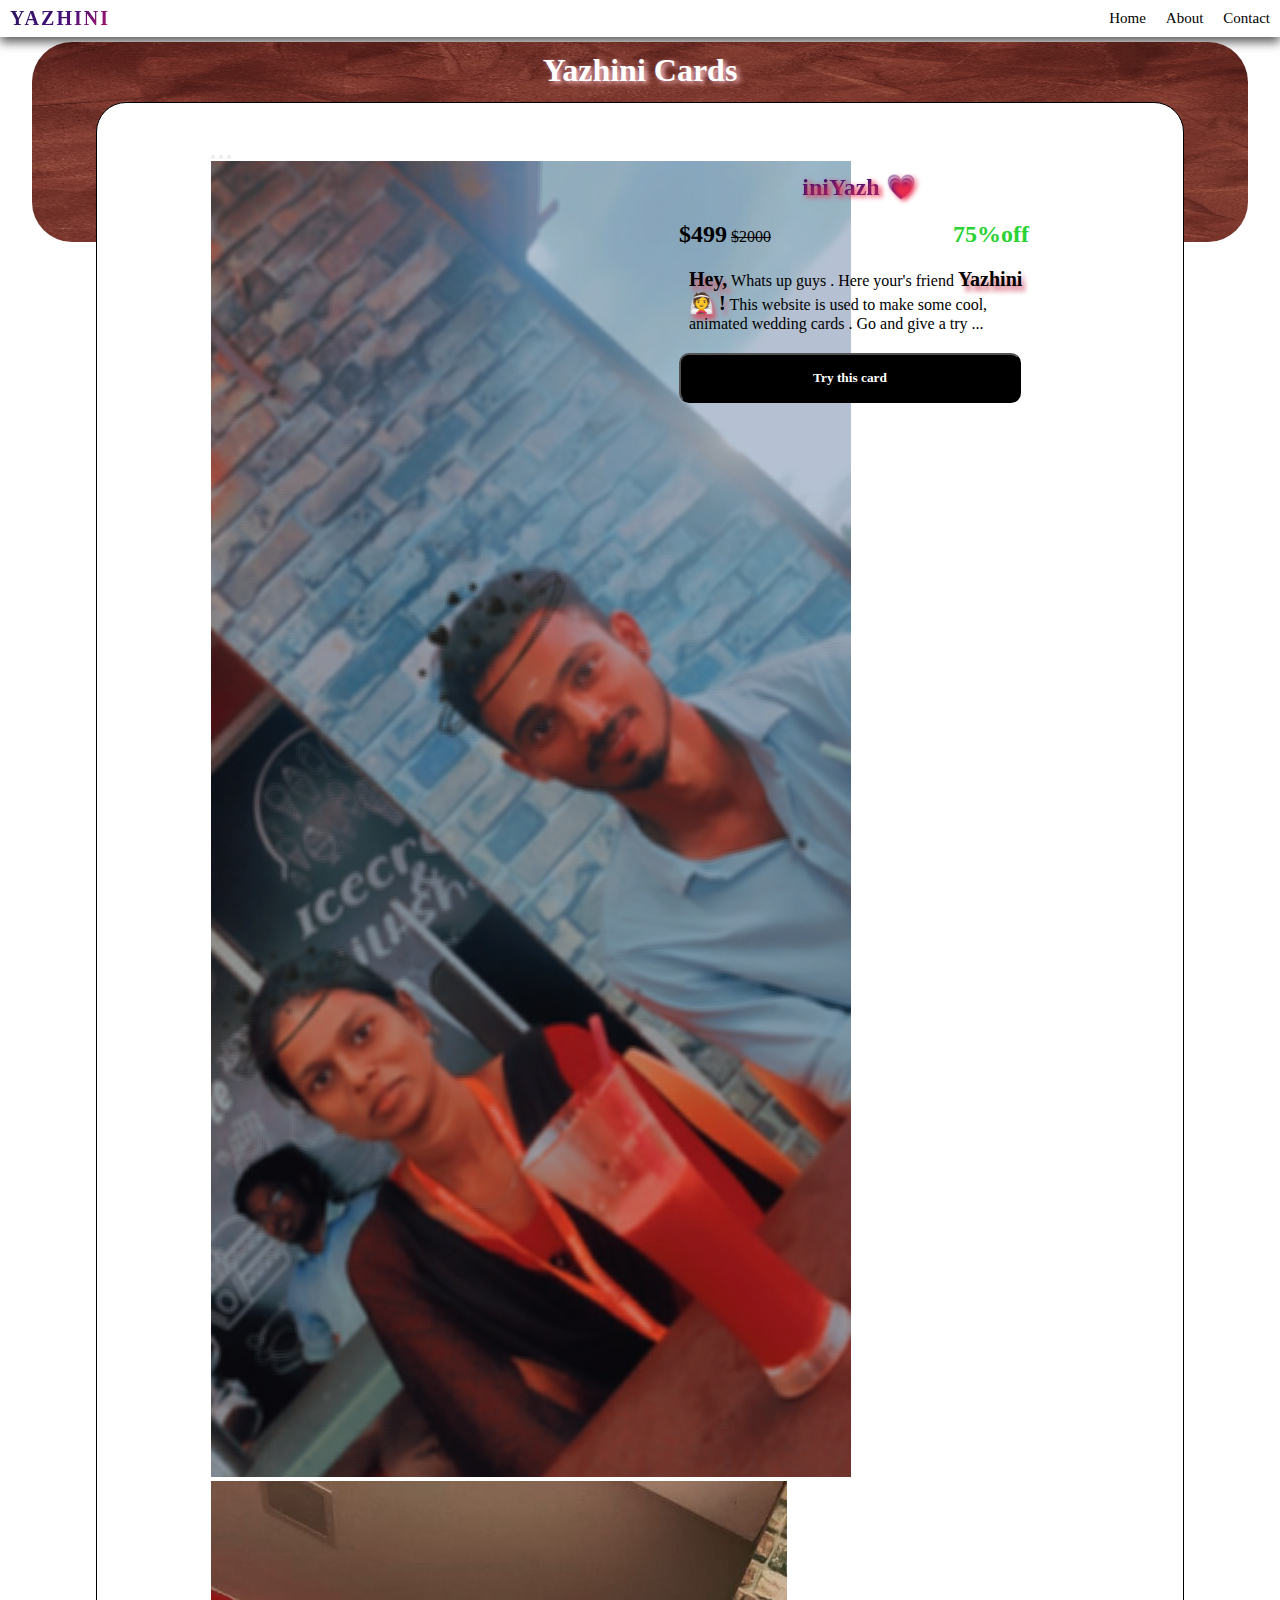
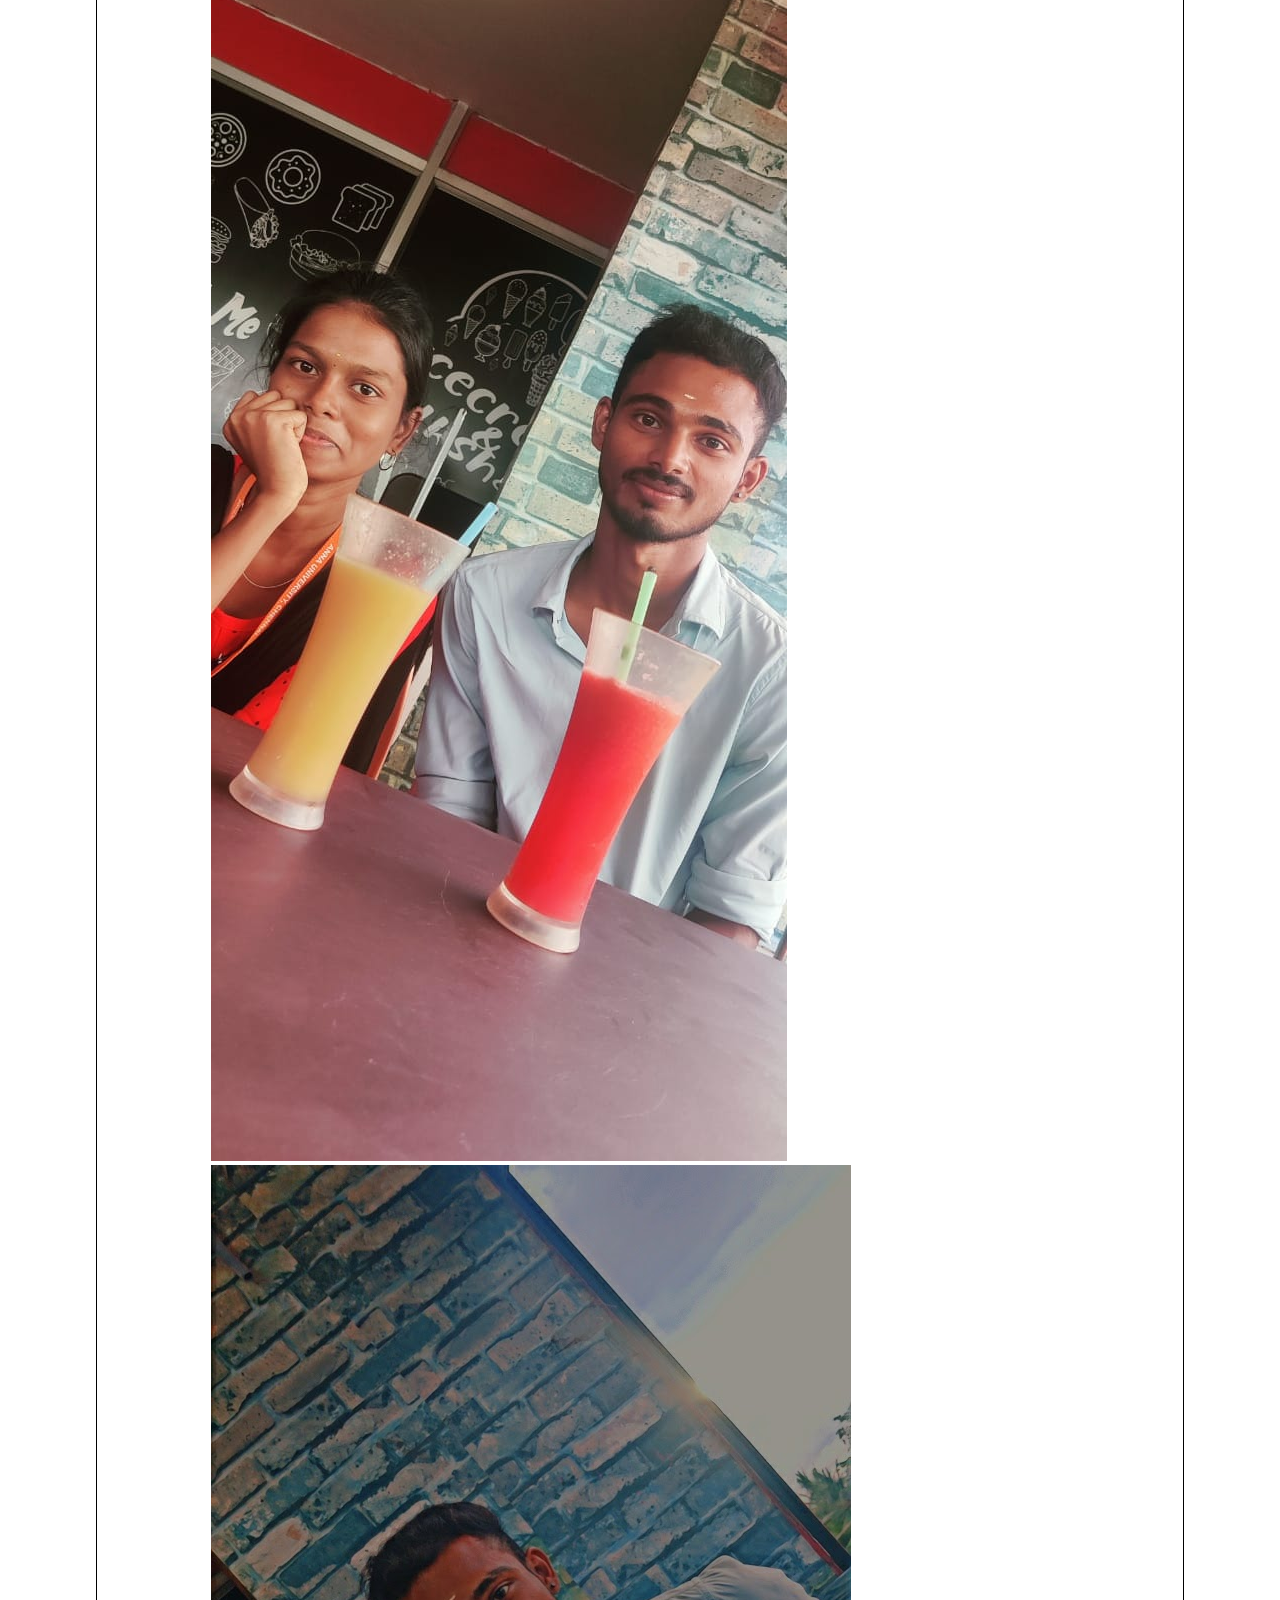
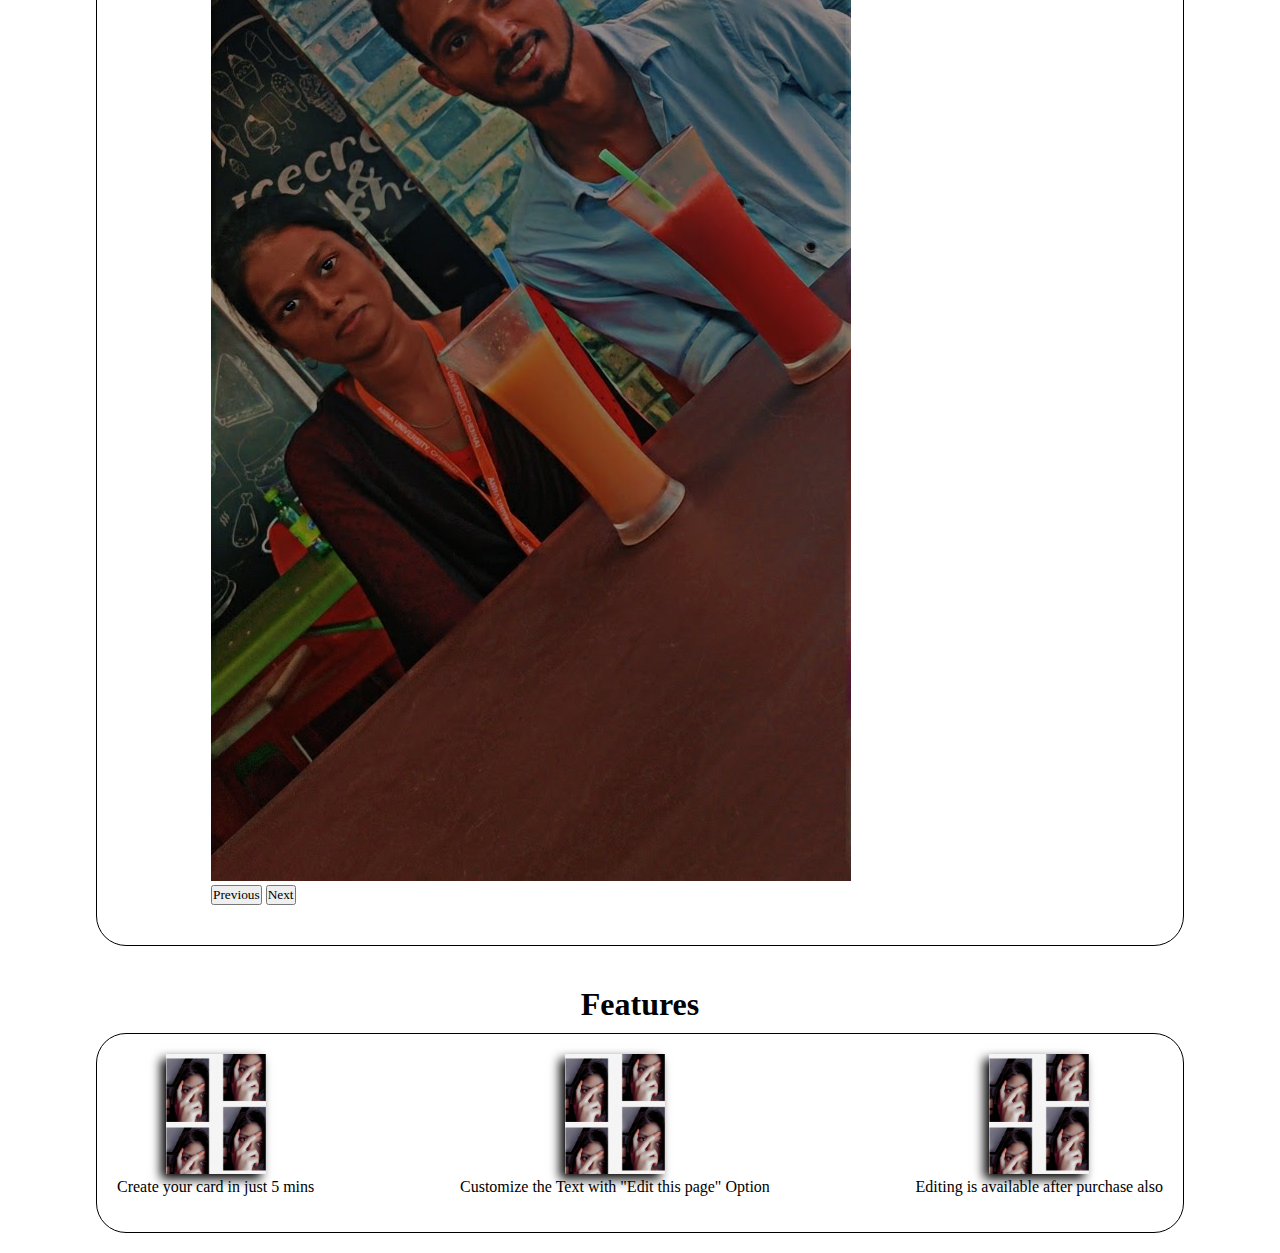
==== Dude/index.html @ 49190b06 "final commit" ====
<!DOCTYPE html>
<html lang="en">
<head>
  <meta charset="UTF-8">
  <meta http-equiv="X-UA-Compatible" content="IE=edge">
  <meta name="viewport" content="width=device-width, initial-scale=1.0">
  <title>Intern project</title>
  <link rel="stylesheet" href="style.css">

  <!-- CSS only -->
  <link href="https://cdn.jsdelivr.net/npm/bootstrap@5.2.2/dist/css/bootstrap.min.css" rel="stylesheet" integrity="sha384-Zenh87qX5JnK2Jl0vWa8Ck2rdkQ2Bzep5IDxbcnCeuOxjzrPF/et3URy9Bv1WTRi" crossorigin="anonymous">

  <!-- JavaScript Bundle with Popper -->
  <script defer src="https://cdn.jsdelivr.net/npm/bootstrap@5.2.2/dist/js/bootstrap.bundle.min.js" integrity="sha384-OERcA2EqjJCMA+/3y+gxIOqMEjwtxJY7qPCqsdltbNJuaOe923+mo//f6V8Qbsw3" crossorigin="anonymous"></script>
</head>
<body>

  <!--Creating a navbar-->

  <div class="header-container">
        <nav class="nav-container">
            <h1 style="margin-bottom: 0px;"class="logo animate-charcter">YAZHINI</h1>
            <a href="#" class="toggle-btn">
                <span class="bar"></span>
                <span class="bar"></span>
                <span class="bar"></span>
            </a>
            <ul style="margin-bottom: 0px;">
                <li><a href="index.html">Home</a></li>
                <li><a href="About.html">About</a></li>
                <li><a href="Contact.html">Contact</a></li>
            </ul>
        </nav>
    </div>

  <!--Creating main section-->
  <div class="main-section">
    
      
    
    <div class="relative-div">
      <img src="assets/Background.jpg">
      <h1 style="margin-top: 5px;">Yazhini Cards</h1>
      
    </div>
    
    <div class="container-main">
      <div class="container-main-item1">
        <div id="carouselExampleDark" class="carousel carousel-dark slide" data-bs-ride="carousel">
          <div class="carousel-indicators">
            <button type="button" data-bs-target="#carouselExampleDark" data-bs-slide-to="0" class="active" aria-current="true" aria-label="Slide 1"></button>
            <button type="button" data-bs-target="#carouselExampleDark" data-bs-slide-to="1" aria-label="Slide 2"></button>
            <button type="button" data-bs-target="#carouselExampleDark" data-bs-slide-to="2" aria-label="Slide 3"></button>
          </div>
          <div class="carousel-inner">
            <div class="carousel-item active" data-bs-interval="10000">
              <img src="assets/Page1.jpeg" class="d-block w-100" alt="Page1" >
              <div class="carousel-caption d-none d-md-block car-style">
                
              </div>
            </div>
            <div class="carousel-item" data-bs-interval="2000">
              <img src="assets/Page2.jpeg" class="d-block w-100" alt="page2">
              <div class="carousel-caption d-none d-md-block car-style">
               
              </div>
            </div>
            <div class="carousel-item">
              <img src="assets/Page3.jpeg" class="d-block w-100" alt="page3">
              <div class="carousel-caption d-none d-md-block car-style">
               
              </div>
            </div>
          </div>
          <button class="carousel-control-prev" type="button" data-bs-target="#carouselExampleDark" data-bs-slide="prev">
            <span class="carousel-control-prev-icon" aria-hidden="true"></span>
            <span class="visually-hidden">Previous</span>
          </button>
          <button class="carousel-control-next" type="button" data-bs-target="#carouselExampleDark" data-bs-slide="next">
            <span class="carousel-control-next-icon" aria-hidden="true"></span>
            <span class="visually-hidden">Next</span>
          </button>
        </div>
      </div>
      <div class="container-main-item2">
        <!--using floting text insted <h2>card title</h2>-->
        <h2 class="animate-charcter" style="text-shadow: 3px 2px 5px #eb2c4d;">iniYazh &#128151;</h2>


        <div class="container-inside-main-item2">
          <div>
            <span style="font-size: 24px;font-weight: bold;">$499</span> 
        <span><s>$2000</s></span>
          </div>
        <div style="margin-right: 30px;">
          <span style="color:#2BD234 ;font-size: 24px;font-weight: bold;">75%off</span>
        </div>
        </div>
        <p><span class="dec">Hey,</span> Whats up guys . Here your's friend <span class="dec">Yazhini &#128112; !</span> This website is used to make some cool, animated wedding cards . Go and give a try  ...</p>
        <button class="card-btn">Try this card</button>
      </div>
    </div>

  </div>
  
  <!--Creating a footer section-->
<footer class="footer">
  <div style="margin-top:-100px;">
    <h1 style="text-align: center;">Features</h1>
    <div class="footer-flex-container">
      <div class="footer-flex item1">
        <img src="assets/fimage.jpeg" alt="blur-image" width="60%" class="img-style"> 
        <p>Create your card in just 5 mins</p></div>
      <div class="footer-flex item2">
        <img src="assets/fimage.jpeg" alt="blur-image" width="60" class="img-style"> 
        <p>Customize the Text with "Edit this page" Option</p>
      </div>
      <div class="footer-flex item3">
        <img src="assets/fimage.jpeg" alt="blur-image" width="60%"
        class="img-style"> 
        <p>Editing is available after purchase also</p>
      </div>
    </div>
</footer>
  
  </div>


  <script src="index.js"></script>
</body>
</html>
---- Dude/style.css ----
*{
    padding: 0px;
    margin: 0px;
    box-sizing: border-box;
    font-family: 'Times New Roman', Times, serif;
}
.img-style{
    box-shadow: -5px 5px 10px;
}

.dec{
    
    text-shadow: 3px 5px 5px rgb(211, 89, 109);
    font-weight: bold;
    font-size: 20px;
}
.animate-charcter
{
 
  background-image: linear-gradient(
    -225deg,
    #231557 0%,
    #44107a 29%,
    #ff1361 67%,
    #fff800 100%
  );
  background-size: auto auto;
  background-clip: border-box;
  background-size: 200% auto;
  color: #fff;
  background-clip: text;
  text-fill-color: transparent;
  -webkit-background-clip: text;
  -webkit-text-fill-color: transparent;
  animation: textclip 3s linear infinite;
  
}

@keyframes textclip {
  to {
    background-position: 200% center;
  }
}
/*Navbar styling css*/

.header-container{
    box-shadow: 0 5px 10px #0b0a0aad;
    margin-bottom: 5px;
}
.nav-container{
    display: flex;
    justify-content: space-between;
    background-color: white;
    align-items: center;
    color: white;
    flex-wrap: wrap;
    position: relative; 
}

.logo{
    font-size: 20px;
    padding: 5px 10px;
    color: black;
    font-weight: bold;
    letter-spacing: 2px;
}
ul{
    display: flex;
    flex-wrap: wrap;
}
li{
    list-style: none;
}
li > a {
    display: block;
    padding: 10px;
    font-size: 15px;
    text-decoration: none;
    color: black;
}
li > a:hover{
    background-color: #00e5ff85;
    color: white;
}

/* For hamburger menu*/
.toggle-btn{
    position: absolute;
    top:9px;
    right: 10px;
    display: none;
    flex-direction: column;
    justify-content: space-between;
    width: 33px;
    height: 21px;
}
.toggle-btn > .bar {
    height: 3px;
    width: 100%;
    background-color: black;
    border-radius:30px;
}
/*using media-query for responsive for mobile*/
@media (max-width:500px){
    .toggle-btn{
        display: flex;
    }
    ul{
        display: none;
        flex-direction: column;
        width: 100%;
    }
    .nav-container{
        flex-direction: column;
        align-items:flex-start;
    }
    ul > li {
        width: 100%;
        text-align: center;
    }
    ul > li > a {
        padding: 5px;
    }
    ul.active {
        display: flex;
        padding-left: 0px;
    }
}


/*Main section styling css*/

.main-section{
  position: relative;
}
.relative-div{
    height: 200px;
    position: relative;
    display: flex;
    justify-content: center;
    width: 95%;
    margin: 0 auto;
}
.relative-div img{
    height: 100%;
    width: 100%;
    border-radius: 40px;
}
.relative-div h1 {
    text-shadow: 3px 2px 5px pink;
    position: absolute;
    top: 5px;
    color: white;
    font-family: 'Times New Roman', Times, serif;
}
.container-main-item1{
    width: 250px;
}
.container-main{
    display: flex;
    flex-wrap: wrap;
    justify-content: space-around;
    border: 1px solid black;
    border-radius: 30px;
    padding: 40px 10px;
    width: 85%;
    margin: 0 auto;
    position: relative;
    top:-140px;
    background-color: white;
}
.container-main-item2{
    width: 400px;
    padding: 10px;
}
.container-main-item2 h2{
    text-align: center;
    padding: 20px;
    margin-right: 20px;
    font-weight: bold;
    font-family: 'Times New Roman', Times, serif;
}
.container-main-item2 p {
    padding: 10px;
    margin: 10px 0px;
}
.container-inside-main-item2{
    display: flex;
    justify-content: space-between;
}
.card-btn{
    width: 90%;
    border-radius: 10px;
    height: 50px;
    background-color: black;
    color: white;
    font-weight: bold;
    font-family:noto sans-serif;
}

/*Style for footer */

footer{
    margin-bottom: 20px;
}
.footer-flex-container{
    display: flex;
    justify-content:space-between;
    border: 1px solid black;
    width: 85%;
    margin: 10px auto;
    padding: 20px;
    border-radius: 30px;
    height: 200px;
}
.footer-flex-container img{
   width: 100px;
}
.footer-flex{
    text-align: center;
}

/*media query for flex footor content*/

@media (max-width:500px) {
.footer-flex-container{
    flex-direction: column;
    height: auto;
}
.footer-flex{
    display: flex;
    align-items: center;
    justify-content: space-between;
}
}
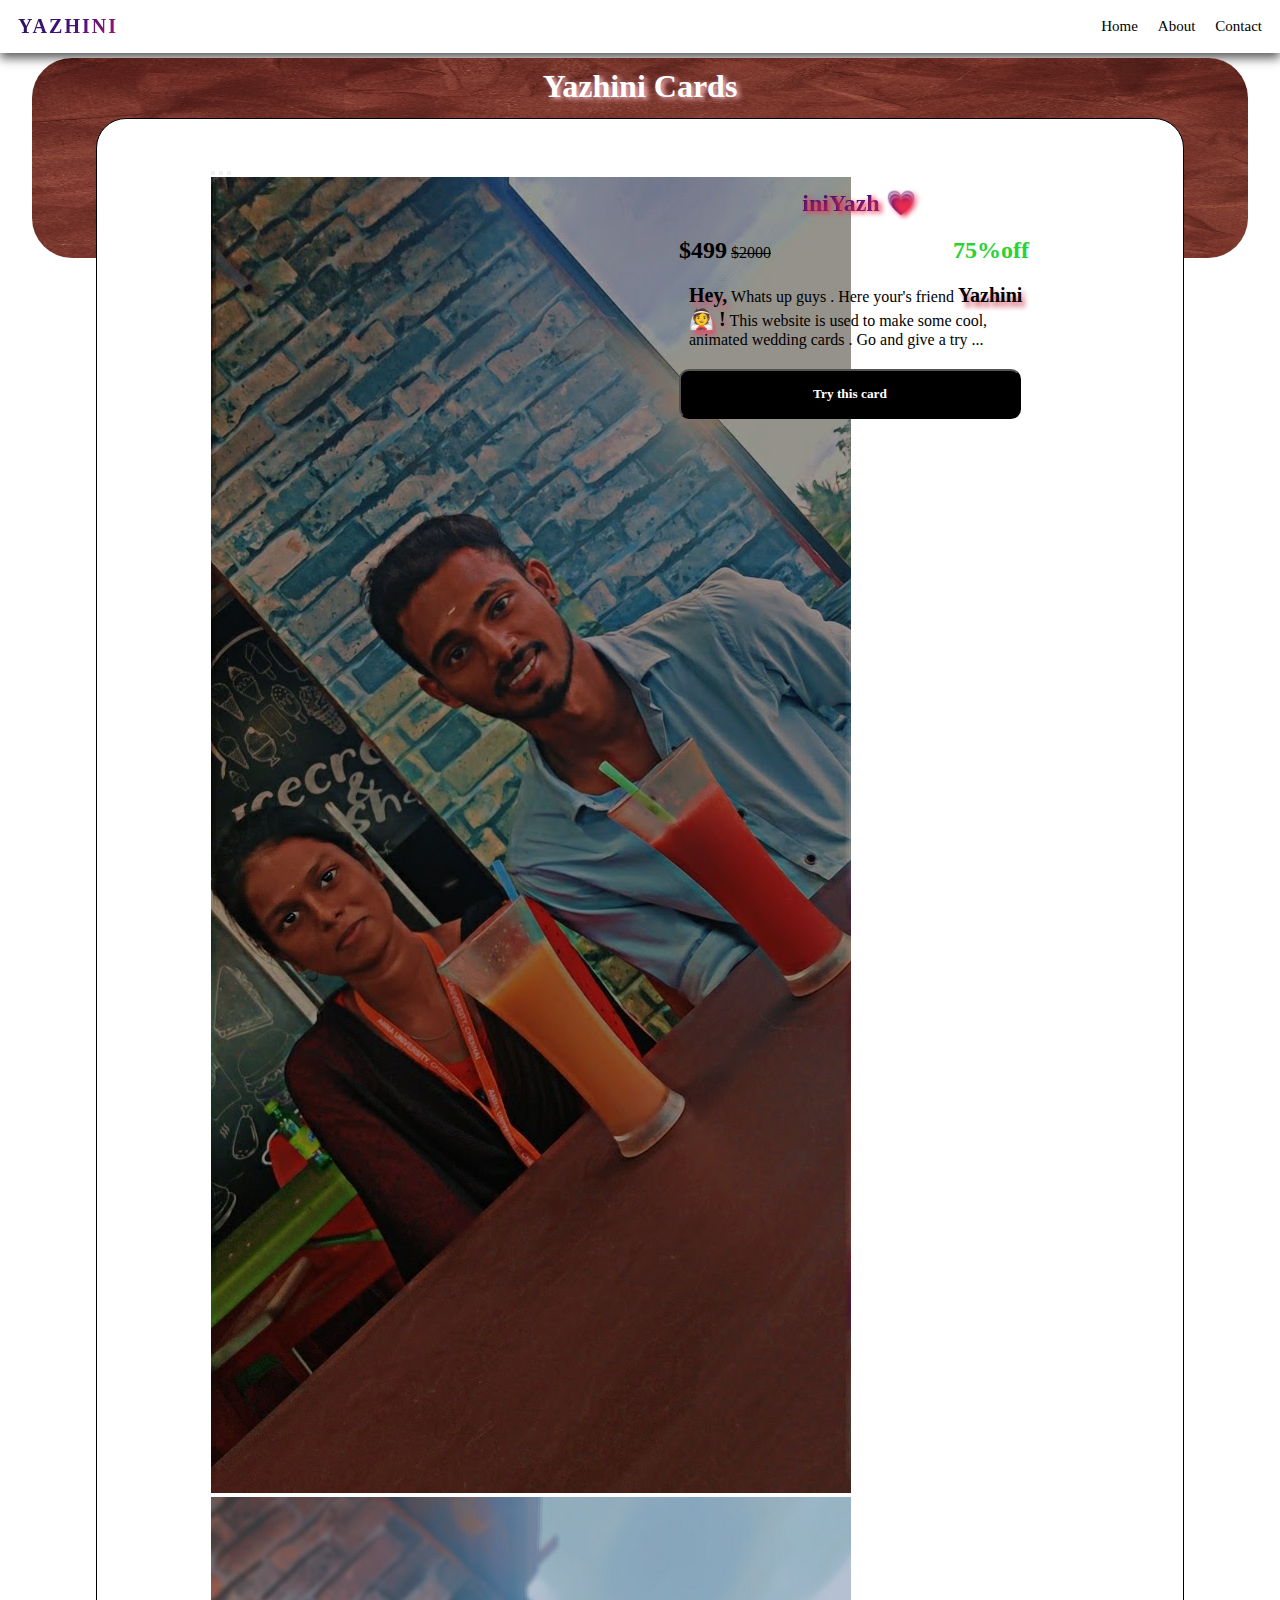
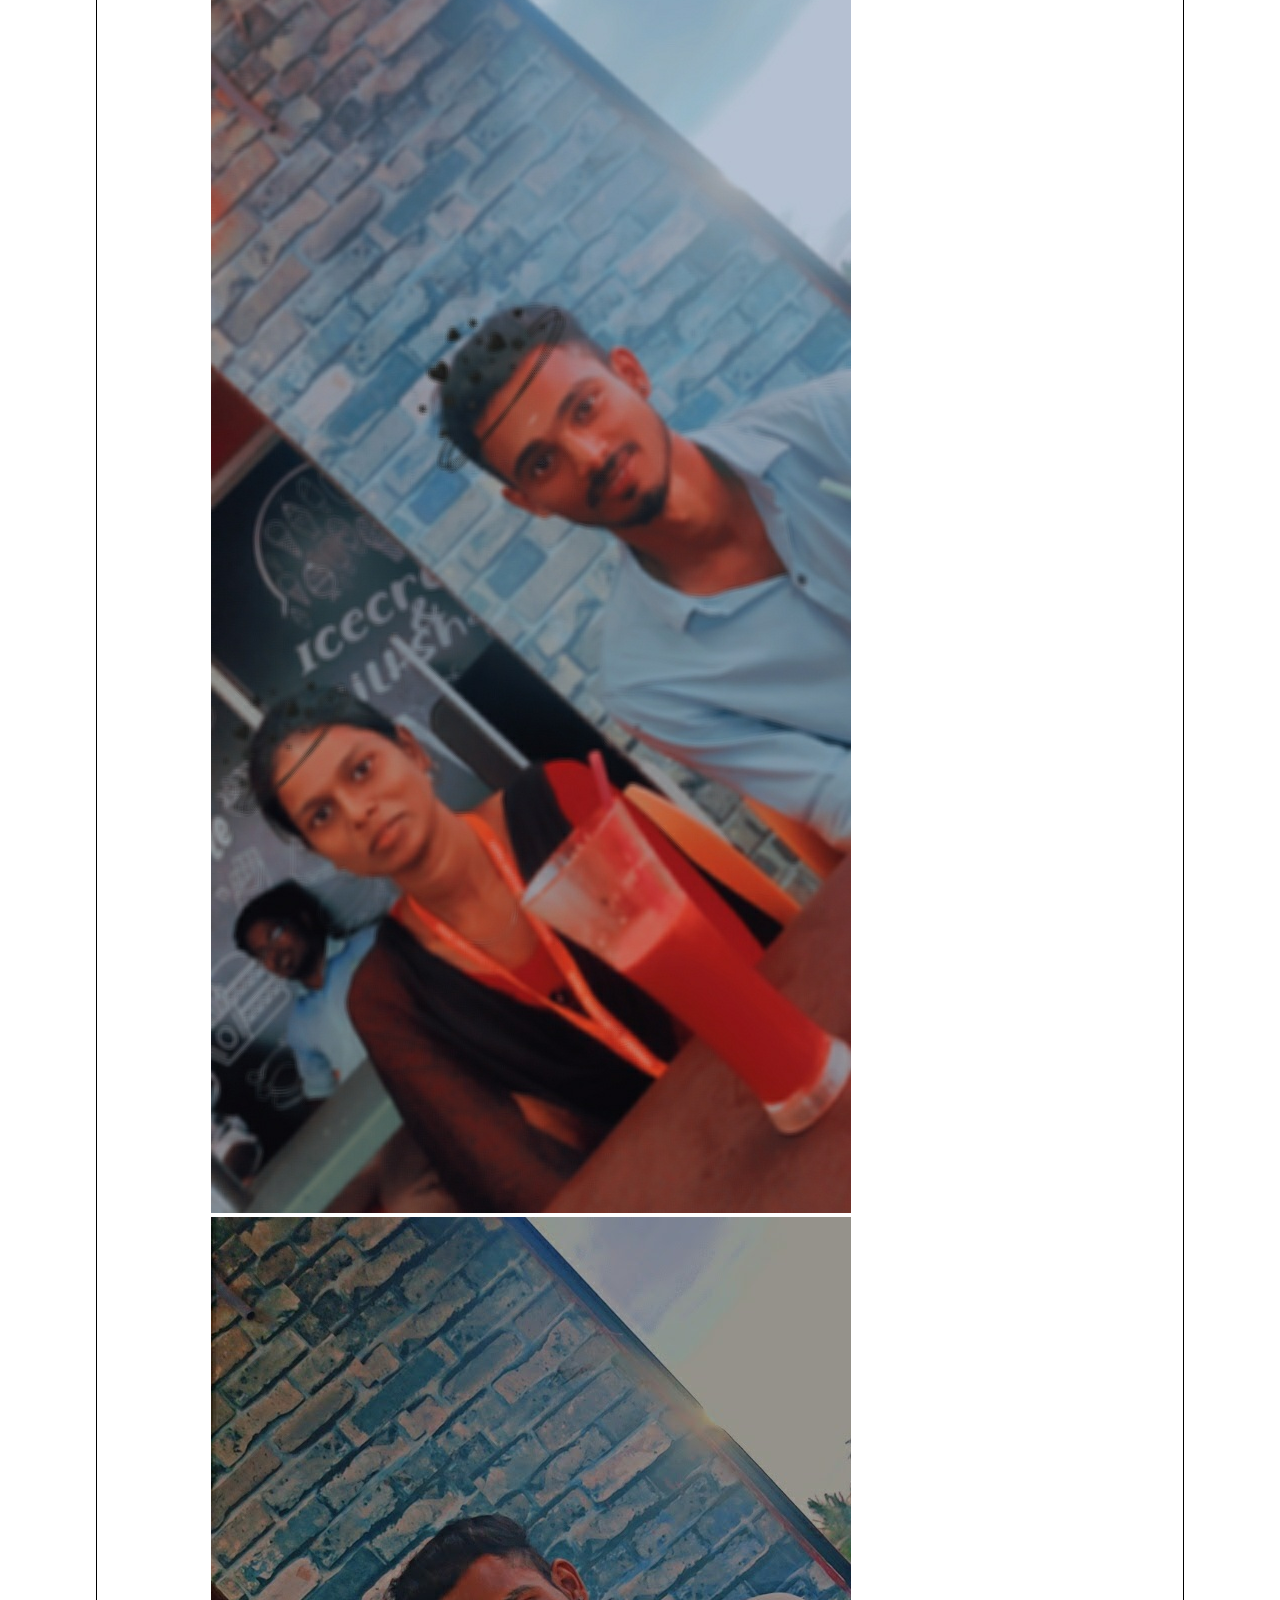
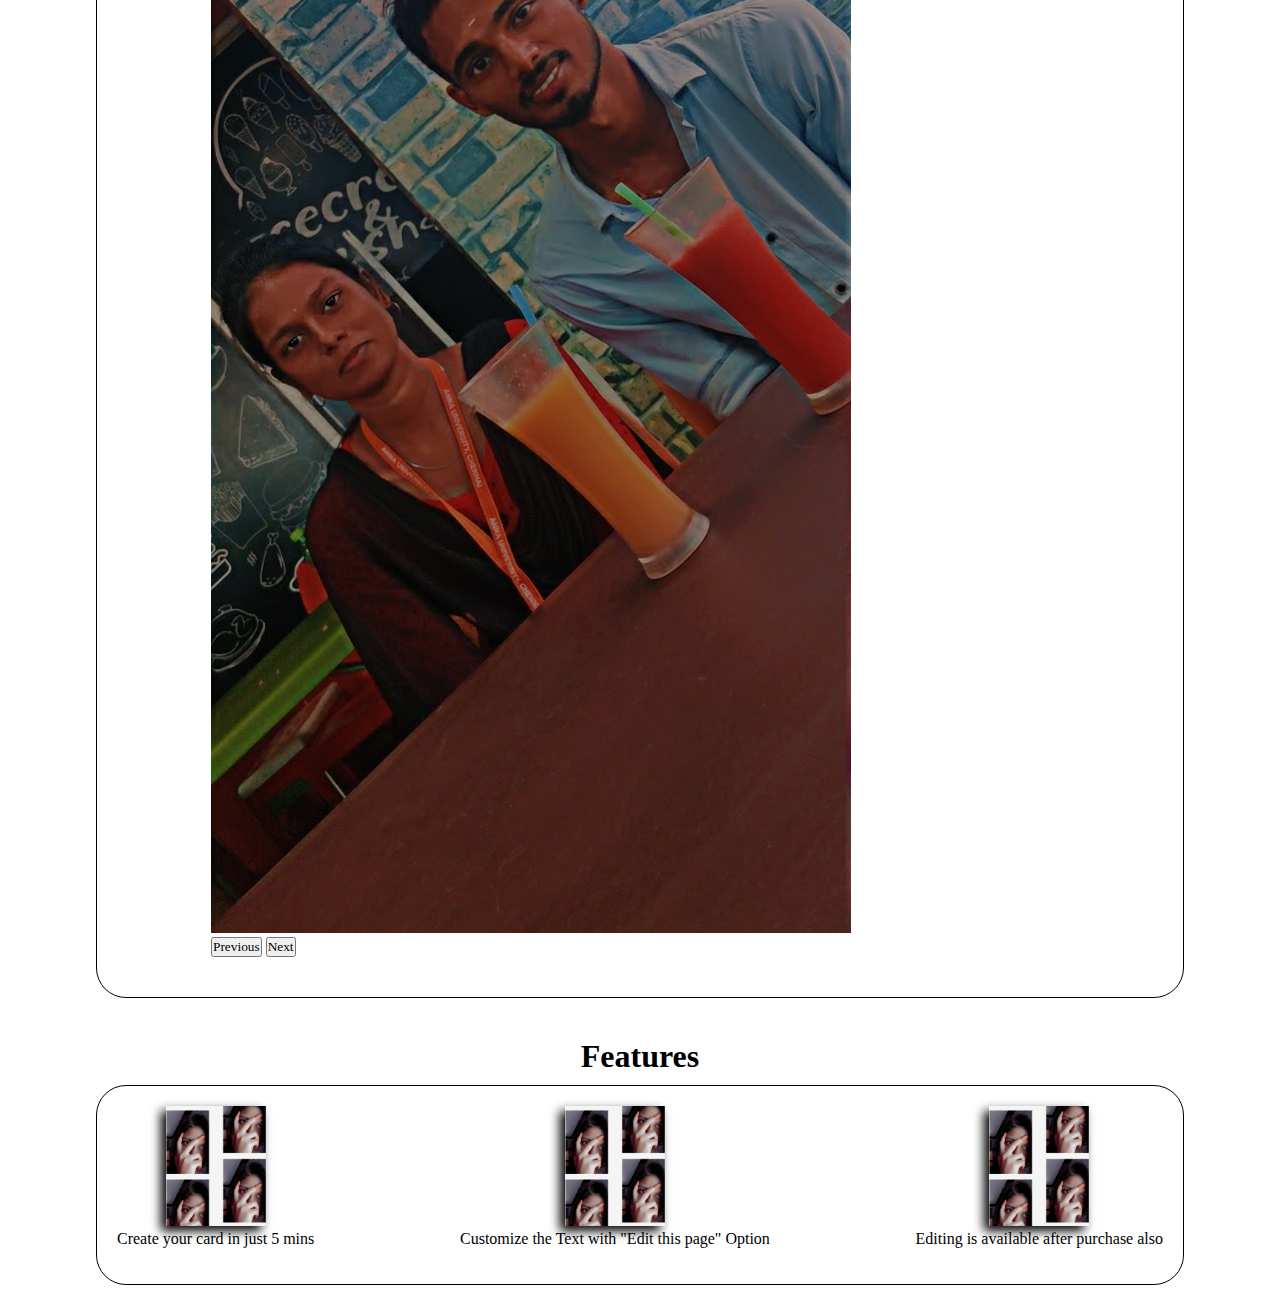
==== commit 6bb84e88: "final commit" ====
--- a/Dude/index.html
+++ b/Dude/index.html
@@ -17,7 +17,7 @@
 
   <!--Creating a navbar-->
 
-  <div class="header-container">
+  <div class="header-container" style="padding: 8px;">
         <nav class="nav-container">
             <h1 style="margin-bottom: 0px;"class="logo animate-charcter">YAZHINI</h1>
             <a href="#" class="toggle-btn">
